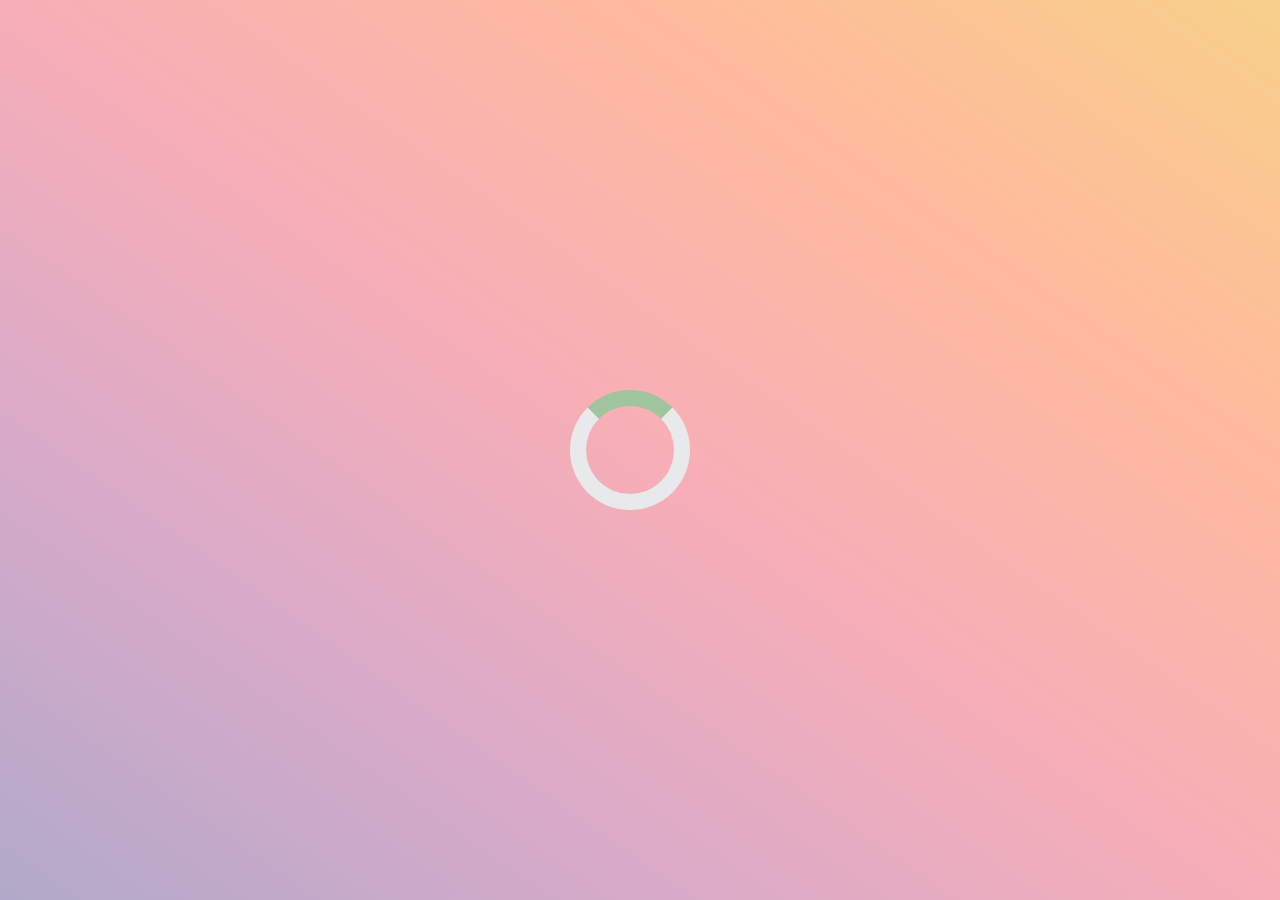
==== index.html @ b50ade1a "test rename" ====
<!doctype html>
<html>

<head>
    <title>Skill Tree</title>
    <meta name="description" content="Skill Tree">
    <meta name="keywords" content="Skill Tree">
    <meta name="viewport" content="width=device-width, initial-scale=1.0">
    <link href='https://fonts.googleapis.com/css?family=Montserrat' rel='stylesheet'>
    <link rel="stylesheet" type="text/css" href="libraries/vis-network.min.css" />
    <link rel="stylesheet" type="text/css" href="main.css" />
</head>

<body>
    <div id="loadingScreen">
        <div class="loader"></div>
        <div id="loadingError"></div>
    </div>

    <div id="popup">
        <div id="popupNotice"></div>
        <div id="popupTitle"></div>
        <div id="popupDescription"></div>
    </div>
    <div id="menuBarContainer">
        <div id="menuBar">
            <div id="topMenu">
                <div id="progressBar">
                </div>
            </div>
            <div id="bottomMenu">
                <div id="timer"></div>
                <div id="action">
                    <div id="skillPoints" class="action-button disabled"></div>
                    <div id="screenshotButton" class="action-button" onclick="screenShot()">
                        screenshot
                        <svg xmlns="http://www.w3.org/2000/svg" width="16" height="16" fill="currentColor"
                            class="bi bi-cloud-arrow-down" viewBox="0 0 16 16">
                            <path fill-rule="evenodd"
                                d="M7.646 10.854a.5.5 0 0 0 .708 0l2-2a.5.5 0 0 0-.708-.708L8.5 9.293V5.5a.5.5 0 0 0-1 0v3.793L6.354 8.146a.5.5 0 1 0-.708.708l2 2z" />
                            <path
                                d="M4.406 3.342A5.53 5.53 0 0 1 8 2c2.69 0 4.923 2 5.166 4.579C14.758 6.804 16 8.137 16 9.773 16 11.569 14.502 13 12.687 13H3.781C1.708 13 0 11.366 0 9.318c0-1.763 1.266-3.223 2.942-3.593.143-.863.698-1.723 1.464-2.383zm.653.757c-.757.653-1.153 1.44-1.153 2.056v.448l-.445.049C2.064 6.805 1 7.952 1 9.318 1 10.785 2.23 12 3.781 12h8.906C13.98 12 15 10.988 15 9.773c0-1.216-1.02-2.228-2.313-2.228h-.5v-.5C12.188 4.825 10.328 3 8 3a4.53 4.53 0 0 0-2.941 1.1z" />
                        </svg>
                    </div>
                    <div id="stopButton" class="action-button" onclick="stopSkilltree()">stop</div>
                    <div id="resetButton" class="action-button" onclick="resetSkilltree()">reset</div>
                </div>
            </div>
        </div>
    </div>
    <div id="skilltree"></div>
    <div id="userIdContainer">
        <div id="userId"></div>
    </div>
    <div id="nextContainer">
        <a class="action-button">
            continue
            <svg xmlns="http://www.w3.org/2000/svg" width="16" height="16" fill="currentColor"
                class="bi bi-arrow-return-right" viewBox="0 0 16 16">
                <path fill-rule="evenodd"
                    d="M1.5 1.5A.5.5 0 0 0 1 2v4.8a2.5 2.5 0 0 0 2.5 2.5h9.793l-3.347 3.346a.5.5 0 0 0 .708.708l4.2-4.2a.5.5 0 0 0 0-.708l-4-4a.5.5 0 0 0-.708.708L13.293 8.3H3.5A1.5 1.5 0 0 1 2 6.8V2a.5.5 0 0 0-.5-.5z" />
            </svg>
        </a>
    </div>
    <a id="screenshotContainer"></a>
</body>

<footer>
    <script src="libraries/vis-network.min.js"></script>
    <script src="data.js"></script>
    <script src="libraries/dom-to-image.js"></script>
    <script src="libraries/FileSaver.js"></script>
    <script src="main.js"></script>
</footer>

</html>
---- libraries/vis-network.min.css ----
.vis-overlay{bottom:0;left:0;position:absolute;right:0;top:0;z-index:10}.vis-active{box-shadow:0 0 10px #86d5f8}.vis [class*=span]{min-height:0;width:auto}div.vis-color-picker{background-color:#fff;border-radius:15px;box-shadow:0 0 10px 0 rgba(0,0,0,.5);display:none;height:444px;left:30px;margin-left:30px;margin-top:-140px;padding:10px;position:absolute;top:0;width:310px;z-index:1}div.vis-color-picker div.vis-arrow{left:5px;position:absolute;top:147px}div.vis-color-picker div.vis-arrow:after,div.vis-color-picker div.vis-arrow:before{border:solid transparent;content:" ";height:0;pointer-events:none;position:absolute;right:100%;top:50%;width:0}div.vis-color-picker div.vis-arrow:after{border-color:hsla(0,0%,100%,0) #fff hsla(0,0%,100%,0) hsla(0,0%,100%,0);border-width:30px;margin-top:-30px}div.vis-color-picker div.vis-color{cursor:pointer;height:289px;position:absolute;width:289px}div.vis-color-picker div.vis-brightness{position:absolute;top:313px}div.vis-color-picker div.vis-opacity{position:absolute;top:350px}div.vis-color-picker div.vis-selector{background:#4c4c4c;background:-moz-linear-gradient(top,#4c4c4c 0,#595959 12%,#666 25%,#474747 39%,#2c2c2c 50%,#000 51%,#111 60%,#2b2b2b 76%,#1c1c1c 91%,#131313 100%);background:-webkit-gradient(linear,left top,left bottom,color-stop(0,#4c4c4c),color-stop(12%,#595959),color-stop(25%,#666),color-stop(39%,#474747),color-stop(50%,#2c2c2c),color-stop(51%,#000),color-stop(60%,#111),color-stop(76%,#2b2b2b),color-stop(91%,#1c1c1c),color-stop(100%,#131313));background:-webkit-linear-gradient(top,#4c4c4c,#595959 12%,#666 25%,#474747 39%,#2c2c2c 50%,#000 51%,#111 60%,#2b2b2b 76%,#1c1c1c 91%,#131313);background:-o-linear-gradient(top,#4c4c4c 0,#595959 12%,#666 25%,#474747 39%,#2c2c2c 50%,#000 51%,#111 60%,#2b2b2b 76%,#1c1c1c 91%,#131313 100%);background:-ms-linear-gradient(top,#4c4c4c 0,#595959 12%,#666 25%,#474747 39%,#2c2c2c 50%,#000 51%,#111 60%,#2b2b2b 76%,#1c1c1c 91%,#131313 100%);background:linear-gradient(180deg,#4c4c4c 0,#595959 12%,#666 25%,#474747 39%,#2c2c2c 50%,#000 51%,#111 60%,#2b2b2b 76%,#1c1c1c 91%,#131313);border:1px solid #fff;border-radius:15px;filter:progid:DXImageTransform.Microsoft.gradient(startColorstr="#4c4c4c",endColorstr="#131313",GradientType=0);height:15px;left:137px;position:absolute;top:137px;width:15px}div.vis-color-picker div.vis-new-color{left:159px;padding-right:2px;text-align:right}div.vis-color-picker div.vis-initial-color,div.vis-color-picker div.vis-new-color{border:1px solid rgba(0,0,0,.1);border-radius:5px;color:rgba(0,0,0,.4);font-size:10px;height:20px;line-height:20px;position:absolute;top:380px;vertical-align:middle;width:140px}div.vis-color-picker div.vis-initial-color{left:10px;padding-left:2px;text-align:left}div.vis-color-picker div.vis-label{left:10px;position:absolute;width:300px}div.vis-color-picker div.vis-label.vis-brightness{top:300px}div.vis-color-picker div.vis-label.vis-opacity{top:338px}div.vis-color-picker div.vis-button{background-color:#f7f7f7;border:2px solid #d9d9d9;border-radius:10px;cursor:pointer;height:25px;line-height:25px;position:absolute;text-align:center;top:410px;vertical-align:middle;width:68px}div.vis-color-picker div.vis-button.vis-cancel{left:5px}div.vis-color-picker div.vis-button.vis-load{left:82px}div.vis-color-picker div.vis-button.vis-apply{left:159px}div.vis-color-picker div.vis-button.vis-save{left:236px}div.vis-color-picker input.vis-range{height:20px;width:290px}div.vis-configuration{display:block;float:left;font-size:12px;position:relative}div.vis-configuration-wrapper{display:block;width:700px}div.vis-configuration-wrapper:after{clear:both;content:"";display:block}div.vis-configuration.vis-config-option-container{background-color:#fff;border:2px solid #f7f8fa;border-radius:4px;display:block;left:10px;margin-top:20px;padding-left:5px;width:495px}div.vis-configuration.vis-config-button{background-color:#f7f8fa;border:2px solid #ceced0;border-radius:4px;cursor:pointer;display:block;height:25px;left:10px;line-height:25px;margin-bottom:30px;margin-top:20px;padding-left:5px;vertical-align:middle;width:495px}div.vis-configuration.vis-config-button.hover{background-color:#4588e6;border:2px solid #214373;color:#fff}div.vis-configuration.vis-config-item{display:block;float:left;height:25px;line-height:25px;vertical-align:middle;width:495px}div.vis-configuration.vis-config-item.vis-config-s2{background-color:#f7f8fa;border-radius:3px;left:10px;padding-left:5px}div.vis-configuration.vis-config-item.vis-config-s3{background-color:#e4e9f0;border-radius:3px;left:20px;padding-left:5px}div.vis-configuration.vis-config-item.vis-config-s4{background-color:#cfd8e6;border-radius:3px;left:30px;padding-left:5px}div.vis-configuration.vis-config-header{font-size:18px;font-weight:700}div.vis-configuration.vis-config-label{height:25px;line-height:25px;width:120px}div.vis-configuration.vis-config-label.vis-config-s3{width:110px}div.vis-configuration.vis-config-label.vis-config-s4{width:100px}div.vis-configuration.vis-config-colorBlock{border:1px solid #444;border-radius:2px;cursor:pointer;height:19px;margin:0;padding:0;top:1px;width:30px}input.vis-configuration.vis-config-checkbox{left:-5px}input.vis-configuration.vis-config-rangeinput{margin:0;padding:1px;pointer-events:none;position:relative;top:-5px;width:60px}input.vis-configuration.vis-config-range{-webkit-appearance:none;background-color:transparent;border:0 solid #fff;height:20px;width:300px}input.vis-configuration.vis-config-range::-webkit-slider-runnable-track{background:#dedede;background:-moz-linear-gradient(top,#dedede 0,#c8c8c8 99%);background:-webkit-gradient(linear,left top,left bottom,color-stop(0,#dedede),color-stop(99%,#c8c8c8));background:-webkit-linear-gradient(top,#dedede,#c8c8c8 99%);background:-o-linear-gradient(top,#dedede 0,#c8c8c8 99%);background:-ms-linear-gradient(top,#dedede 0,#c8c8c8 99%);background:linear-gradient(180deg,#dedede 0,#c8c8c8 99%);border:1px solid #999;border-radius:3px;box-shadow:0 0 3px 0 #aaa;filter:progid:DXImageTransform.Microsoft.gradient(startColorstr="#dedede",endColorstr="#c8c8c8",GradientType=0);height:5px;width:300px}input.vis-configuration.vis-config-range::-webkit-slider-thumb{-webkit-appearance:none;background:#3876c2;background:-moz-linear-gradient(top,#3876c2 0,#385380 100%);background:-webkit-gradient(linear,left top,left bottom,color-stop(0,#3876c2),color-stop(100%,#385380));background:-webkit-linear-gradient(top,#3876c2,#385380);background:-o-linear-gradient(top,#3876c2 0,#385380 100%);background:-ms-linear-gradient(top,#3876c2 0,#385380 100%);background:linear-gradient(180deg,#3876c2 0,#385380);border:1px solid #14334b;border-radius:50%;box-shadow:0 0 1px 0 #111927;filter:progid:DXImageTransform.Microsoft.gradient(startColorstr="#3876c2",endColorstr="#385380",GradientType=0);height:17px;margin-top:-7px;width:17px}input.vis-configuration.vis-config-range:focus{outline:none}input.vis-configuration.vis-config-range:focus::-webkit-slider-runnable-track{background:#9d9d9d;background:-moz-linear-gradient(top,#9d9d9d 0,#c8c8c8 99%);background:-webkit-gradient(linear,left top,left bottom,color-stop(0,#9d9d9d),color-stop(99%,#c8c8c8));background:-webkit-linear-gradient(top,#9d9d9d,#c8c8c8 99%);background:-o-linear-gradient(top,#9d9d9d 0,#c8c8c8 99%);background:-ms-linear-gradient(top,#9d9d9d 0,#c8c8c8 99%);background:linear-gradient(180deg,#9d9d9d 0,#c8c8c8 99%);filter:progid:DXImageTransform.Microsoft.gradient(startColorstr="#9d9d9d",endColorstr="#c8c8c8",GradientType=0)}input.vis-configuration.vis-config-range::-moz-range-track{background:#dedede;background:-moz-linear-gradient(top,#dedede 0,#c8c8c8 99%);background:-webkit-gradient(linear,left top,left bottom,color-stop(0,#dedede),color-stop(99%,#c8c8c8));background:-webkit-linear-gradient(top,#dedede,#c8c8c8 99%);background:-o-linear-gradient(top,#dedede 0,#c8c8c8 99%);background:-ms-linear-gradient(top,#dedede 0,#c8c8c8 99%);background:linear-gradient(180deg,#dedede 0,#c8c8c8 99%);border:1px solid #999;border-radius:3px;box-shadow:0 0 3px 0 #aaa;filter:progid:DXImageTransform.Microsoft.gradient(startColorstr="#dedede",endColorstr="#c8c8c8",GradientType=0);height:10px;width:300px}input.vis-configuration.vis-config-range::-moz-range-thumb{background:#385380;border:none;border-radius:50%;height:16px;width:16px}input.vis-configuration.vis-config-range:-moz-focusring{outline:1px solid #fff;outline-offset:-1px}input.vis-configuration.vis-config-range::-ms-track{background:transparent;border-color:transparent;border-width:6px 0;color:transparent;height:5px;width:300px}input.vis-configuration.vis-config-range::-ms-fill-lower{background:#777;border-radius:10px}input.vis-configuration.vis-config-range::-ms-fill-upper{background:#ddd;border-radius:10px}input.vis-configuration.vis-config-range::-ms-thumb{background:#385380;border:none;border-radius:50%;height:16px;width:16px}input.vis-configuration.vis-config-range:focus::-ms-fill-lower{background:#888}input.vis-configuration.vis-config-range:focus::-ms-fill-upper{background:#ccc}.vis-configuration-popup{background:rgba(57,76,89,.85);border:2px solid #f2faff;border-radius:4px;color:#fff;font-size:14px;height:30px;line-height:30px;position:absolute;text-align:center;-webkit-transition:opacity .3s ease-in-out;-moz-transition:opacity .3s ease-in-out;transition:opacity .3s ease-in-out;width:150px}.vis-configuration-popup:after,.vis-configuration-popup:before{border:solid transparent;content:" ";height:0;left:100%;pointer-events:none;position:absolute;top:50%;width:0}.vis-configuration-popup:after{border-color:rgba(136,183,213,0) rgba(136,183,213,0) rgba(136,183,213,0) rgba(57,76,89,.85);border-width:8px;margin-top:-8px}.vis-configuration-popup:before{border-color:rgba(194,225,245,0) rgba(194,225,245,0) rgba(194,225,245,0) #f2faff;border-width:12px;margin-top:-12px}div.vis-tooltip{background-color:#f5f4ed;border:1px solid #808074;-moz-border-radius:3px;-webkit-border-radius:3px;border-radius:3px;box-shadow:3px 3px 10px rgba(0,0,0,.2);color:#000;font-family:verdana;font-size:14px;padding:5px;pointer-events:none;position:absolute;visibility:hidden;white-space:nowrap;z-index:5}div.vis-network div.vis-navigation div.vis-button{-webkit-touch-callout:none;background-position:2px 2px;background-repeat:no-repeat;-moz-border-radius:17px;border-radius:17px;cursor:pointer;display:inline-block;height:34px;position:absolute;-webkit-user-select:none;-khtml-user-select:none;-moz-user-select:none;-ms-user-select:none;user-select:none;width:34px}div.vis-network div.vis-navigation div.vis-button:hover{box-shadow:0 0 3px 3px rgba(56,207,21,.3)}div.vis-network div.vis-navigation div.vis-button:active{box-shadow:0 0 1px 3px rgba(56,207,21,.95)}div.vis-network div.vis-navigation div.vis-button.vis-up{background-image:url("[data-uri]");bottom:50px;left:55px}div.vis-network div.vis-navigation div.vis-button.vis-down{background-image:url("[data-uri]");bottom:10px;left:55px}div.vis-network div.vis-navigation div.vis-button.vis-left{background-image:url("[data-uri]");bottom:10px;left:15px}div.vis-network div.vis-navigation div.vis-button.vis-right{background-image:url("[data-uri]");bottom:10px;left:95px}div.vis-network div.vis-navigation div.vis-button.vis-zoomIn{background-image:url("[data-uri]");bottom:10px;right:15px}div.vis-network div.vis-navigation div.vis-button.vis-zoomOut{background-image:url("[data-uri]");bottom:10px;right:55px}div.vis-network div.vis-navigation div.vis-button.vis-zoomExtends{background-image:url("[data-uri]");bottom:50px;right:15px}div.vis-network div.vis-manipulation{background:#fff;background:-moz-linear-gradient(top,#fff 0,#fcfcfc 48%,#fafafa 50%,#fcfcfc 100%);background:-webkit-gradient(linear,left top,left bottom,color-stop(0,#fff),color-stop(48%,#fcfcfc),color-stop(50%,#fafafa),color-stop(100%,#fcfcfc));background:-webkit-linear-gradient(top,#fff,#fcfcfc 48%,#fafafa 50%,#fcfcfc);background:-o-linear-gradient(top,#fff 0,#fcfcfc 48%,#fafafa 50%,#fcfcfc 100%);background:-ms-linear-gradient(top,#fff 0,#fcfcfc 48%,#fafafa 50%,#fcfcfc 100%);background:linear-gradient(180deg,#fff 0,#fcfcfc 48%,#fafafa 50%,#fcfcfc);border:0 solid #d6d9d8;border-bottom:1px;box-sizing:content-box;filter:progid:DXImageTransform.Microsoft.gradient(startColorstr="#ffffff",endColorstr="#fcfcfc",GradientType=0);height:28px;left:0;padding-top:4px;position:absolute;top:0;width:100%}div.vis-network button.vis-edit-mode,div.vis-network div.vis-edit-mode{height:30px;left:0;position:absolute;top:5px}div.vis-network button.vis-close{-webkit-touch-callout:none;background-color:transparent;background-image:url("[data-uri]");background-position:20px 3px;background-repeat:no-repeat;border:none;cursor:pointer;height:30px;position:absolute;right:0;top:0;-webkit-user-select:none;-khtml-user-select:none;-moz-user-select:none;-ms-user-select:none;user-select:none;width:30px}div.vis-network button.vis-close:hover{opacity:.6}div.vis-network div.vis-edit-mode button.vis-button,div.vis-network div.vis-manipulation button.vis-button{-webkit-touch-callout:none;background-color:transparent;background-position:0 0;background-repeat:no-repeat;border:none;-moz-border-radius:15px;border-radius:15px;box-sizing:content-box;cursor:pointer;float:left;font-family:verdana;font-size:12px;height:24px;margin-left:10px;padding:0 8px;-webkit-user-select:none;-khtml-user-select:none;-moz-user-select:none;-ms-user-select:none;user-select:none}div.vis-network div.vis-manipulation button.vis-button:hover{box-shadow:1px 1px 8px rgba(0,0,0,.2)}div.vis-network div.vis-manipulation button.vis-button:active{box-shadow:1px 1px 8px rgba(0,0,0,.5)}div.vis-network div.vis-manipulation button.vis-button.vis-back{background-image:url("[data-uri]")}div.vis-network div.vis-manipulation div.vis-none:hover{box-shadow:1px 1px 8px transparent;cursor:default}div.vis-network div.vis-manipulation div.vis-none:active{box-shadow:1px 1px 8px transparent}div.vis-network div.vis-manipulation div.vis-none{line-height:23px;padding:0}div.vis-network div.vis-manipulation div.notification{font-weight:700;margin:2px}div.vis-network div.vis-manipulation button.vis-button.vis-add{background-image:url("[data-uri]")}div.vis-network div.vis-edit-mode button.vis-button.vis-edit,div.vis-network div.vis-manipulation button.vis-button.vis-edit{background-image:url("[data-uri]")}div.vis-network div.vis-edit-mode button.vis-button.vis-edit.vis-edit-mode{background-color:#fcfcfc;border:1px solid #ccc}div.vis-network div.vis-manipulation button.vis-button.vis-connect{background-image:url("[data-uri]")}div.vis-network div.vis-manipulation button.vis-button.vis-delete{background-image:url("[data-uri]")}div.vis-network div.vis-edit-mode div.vis-label,div.vis-network div.vis-manipulation div.vis-label{line-height:25px;margin:0 0 0 23px}div.vis-network div.vis-manipulation div.vis-separator-line{background-color:#bdbdbd;display:inline-block;float:left;height:21px;margin:0 7px 0 15px;width:1px}
/*# sourceMappingURL=vis-network.min.css.map */
---- main.css ----
* {
    -webkit-box-sizing: border-box;
    -moz-box-sizing: border-box;
    box-sizing: border-box;
}

html,
body {
    padding: 0;
    margin: 0;
    font-family: 'Montserrat';
    color: rgba(49, 54, 56, 1);
    background-color: rgba(232, 233, 235, 1);
}

/*********** poop up ***********/
#popup {
    opacity: 0;
    z-index: 200;
    display: block;
    visibility: hidden;
    position: absolute;
    padding: 10px 20px;
    width: 200px;
    text-align: center;
    pointer-events: none;
    background-color: rgba(232, 233, 235, 1);
    border-radius: .3rem;
    box-shadow: 0 3px 10px rgb(49 54 56 / 0.2);
    transition: visibility 0s, opacity 0.2s linear;
}

#popup #popupNotice {
    color: red;
    padding-bottom: 15px;
}

#popup #popupNotice:empty {
    display: none;
}

#popup #popupTitle {
    font-size: 18px;
    padding-bottom: 15px;
    font-weight: bold;
}

#popup #popupTitle:empty {
    display: none;
}

/*********** tool tip ***********/
.tooltip {
    color: rgba(232, 233, 235, 1);
    position: absolute;
    opacity: 0;
    visibility: hidden;
    background-color: rgba(49, 54, 56, 1);
    padding: 10px 20px;
    border-radius: .2rem;
    box-shadow: 0 3px 10px rgb(49 54 56 / 0.2);
    text-align: center;
    z-index: 200;
    transition: visibility 0s, opacity 0.2s linear;
    pointer-events: none;
}

.tooltip::after {
    content: " ";
    position: absolute;
    top: -10px;
    left: 50%;
    margin-left: -5px;
    border-width: 5px;
    border-style: solid;
    border-color: transparent transparent rgba(49, 54, 56, 1) transparent;
}

/*********** loading screen ***********/
#loadingScreen {
    position: absolute;
    width: 100vw;
    height: 100vh;
    background-image: linear-gradient(to right top, #b1a9c9, #d7aac9, #f7aeb7, #ffba9d, #f7d08a);
    z-index: 5000;
    display: flex;
    justify-content: center;
    align-items: center;
    opacity: 1;
    visibility: visible;
    transition: visibility 0s, opacity 0.2s linear;
    pointer-events: none;
}

.loader {
    border: 16px solid rgba(232, 233, 235, 1);
    border-radius: 50%;
    border-top: 16px solid rgba(160, 196, 157, 1);
    width: 120px;
    height: 120px;
    -webkit-animation: spin 2s linear infinite;
    /* Safari */
    animation: spin 2s linear infinite;
}

#loadingError {
    padding: 10px;
    text-align: center;
    font-size: 20px;
}

/* Safari */
@-webkit-keyframes spin {
    0% {
        -webkit-transform: rotate(0deg);
    }

    100% {
        -webkit-transform: rotate(360deg);
    }
}

@keyframes spin {
    0% {
        transform: rotate(0deg);
    }

    100% {
        transform: rotate(360deg);
    }
}

/*********** menu ***********/
#menuBarContainer {
    width: 100%;
    max-width: 1000px;
    position: absolute;
    top: 0;
    left: 50%;
    transform: translateX(-50%);
    z-index: 150;
    padding: 10px;
}

#menuBar {
    display: flex;
    width: 100%;
    border-radius: 10px;
    padding: 10px;
    background-color: rgba(49, 54, 56, 0.8);
    box-shadow: 0 3px 10px rgb(49 54 56 / 0.2);
    flex-flow: column;
}

@supports ((-webkit-backdrop-filter: none) or (backdrop-filter: none)) {
    #menuBar {
        background-color: rgba(49, 54, 56, .2);
        -webkit-backdrop-filter: blur(5px);
        backdrop-filter: blur(5px);
    }
}

#topMenu {
    height: 100%;
    width: 100%;
    display: flex;
    align-items: center;
    padding: 0 10px;
}

#progressBar {
    height: 20px;
    width: 100%;
    display: flex;
}

#progressBar .progress {
    flex: 1;
    display: flex;
    justify-content: center;
    align-items: center;
    text-align: center;
    color: rgba(232, 233, 235, 1);
    text-shadow: 1px 1px 3px rgba(49, 54, 56, 1);
    font-size: 12px;
    position: relative;
    cursor: default;
}

#progressBar .progress:first-child {
    border-top-left-radius: 5px;
    border-bottom-left-radius: 5px;
}

#progressBar .progress:last-child {
    border-top-right-radius: 5px;
    border-bottom-right-radius: 5px;
}

#progressBar .progress:hover .tooltip {
    top: 25px;
    left: 50%;
    transform: translateX(-50%);
    opacity: 1;
    visibility: visible;
}

#progressBar .progress svg {
    margin-left: 10px;
}

#bottomMenu {
    display: flex;
    flex-flow: row;
    justify-content: space-between;
    padding: 10px 10px 0 10px;
}

#timer {
    height: 100%;
    width: 100px;
    display: flex;
    justify-content: left;
    align-items: center;
    font-weight: bold;
}

#action {
    height: 100%;
    display: flex;
    justify-content: space-between;
}

.action-button {
    display: flex;
    border-radius: 1rem;
    justify-content: center;
    align-items: center;
    height: 45%;
    padding: 5px 20px;
    margin: auto;
    cursor: default;
}

.action-button:last-child {
    margin-left: 10px;
}

.action-button:not(.disabled) {
    cursor: pointer;
    transition: 0.2s;
}

.action-button:not(.disabled):hover {
    filter: grayscale(0.4);
    box-shadow: inset 0 0 0 rgb(49 54 56 / 0.5), 0 3px 10px rgb(49 54 56 / 0.2);
}

.action-button:not(.disabled):active {
    box-shadow: inset 0px 3px 10px rgb(49 54 56 / 0.5), 0 0 0 rgb(49 54 56 / 0.2);
}

#skillPoints {
    border: 1px solid rgba(49, 54, 56, 0.2);
    position: relative;
}

#skillPoints:hover .tooltip {
    top: 35px;
    left: 50%;
    transform: translateX(-50%);
    opacity: 1;
    visibility: visible;
}

#skillPoints .tooltip {
    min-width: 140px;
}

#stopButton {
    background-color: rgba(186, 39, 74, 1);
    color: rgba(232, 233, 235, 1);
    display: none;
}

#stopButton.disabled {
    background-color: rgba(186, 39, 74, 0.2);
}

#resetButton {
    background-color: rgba(232, 233, 235, 1);
}

#resetButton.disabled {
    background-color: rgba(232, 233, 235, 0.2);
}

#screenshotButton {
    display: none;
    background-color: rgba(232, 233, 235, 1);
}

#screenshotButton svg {
    margin-left: 10px;
}

#skilltree {
    width: 100vw;
    height: 100vh;
    border: 0;
}

#userIdContainer {
    position: absolute;
    bottom: 0;
    left: 0;
    padding: 10px;
}

#userId {
    font-weight: bold;
    border-radius: 10px;
    padding: 10px;
    background-color: rgba(49, 54, 56, 0.8);
    box-shadow: 0 3px 10px rgb(49 54 56 / 0.2);
}

@supports ((-webkit-backdrop-filter: none) or (backdrop-filter: none)) {
    #userId {
        background-color: rgba(49, 54, 56, .2);
        -webkit-backdrop-filter: blur(5px);
        backdrop-filter: blur(5px);
    }
}

#nextContainer {
    position: absolute;
    bottom: 0;
    right: 0;
    padding: 10px;
    display: none;
}

#nextContainer a {
    display: flex;
    padding: 10px 20px;
    border-radius: 1rem;
    background-color: rgba(160, 196, 157, 1);
}

#nextContainer svg {
    margin-left: 10px;
}

#screenshotContainer {
    display: none;
}
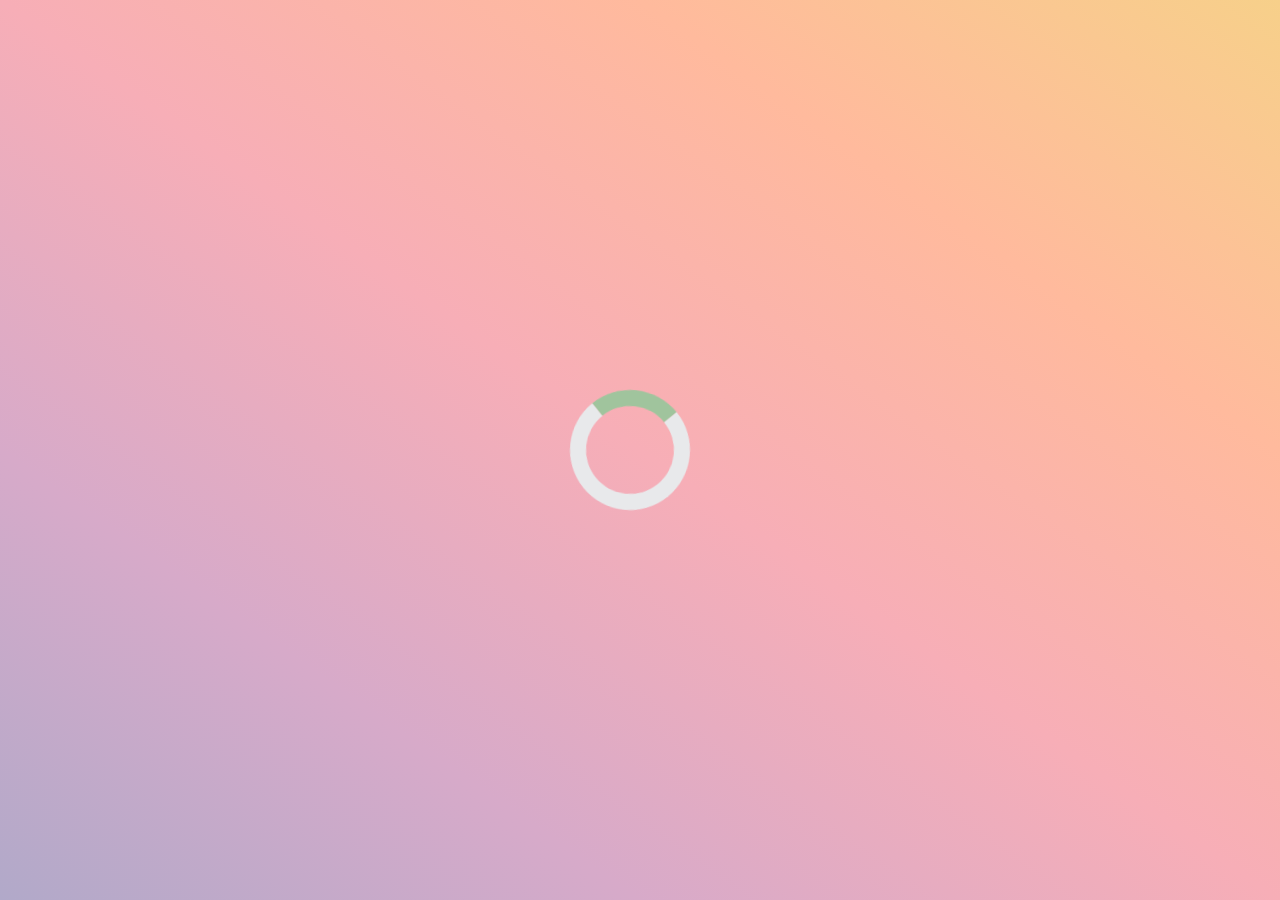
==== commit 51cbdcb1: "add random reroute to index" ====
--- a/index.html
+++ b/index.html
@@ -2,75 +2,17 @@
 <html>
 
 <head>
-    <title>Skill Tree</title>
-    <meta name="description" content="Skill Tree">
-    <meta name="keywords" content="Skill Tree">
+    <title>Skill Activity</title>
+    <meta name="description" content="Skill Activity">
+    <meta name="keywords" content="Skill Activity">
     <meta name="viewport" content="width=device-width, initial-scale=1.0">
-    <link href='https://fonts.googleapis.com/css?family=Montserrat' rel='stylesheet'>
-    <link rel="stylesheet" type="text/css" href="libraries/vis-network.min.css" />
-    <link rel="stylesheet" type="text/css" href="main.css" />
 </head>
 
 <body>
-    <div id="loadingScreen">
-        <div class="loader"></div>
-        <div id="loadingError"></div>
-    </div>
-
-    <div id="popup">
-        <div id="popupNotice"></div>
-        <div id="popupTitle"></div>
-        <div id="popupDescription"></div>
-    </div>
-    <div id="menuBarContainer">
-        <div id="menuBar">
-            <div id="topMenu">
-                <div id="progressBar">
-                </div>
-            </div>
-            <div id="bottomMenu">
-                <div id="timer"></div>
-                <div id="action">
-                    <div id="skillPoints" class="action-button disabled"></div>
-                    <div id="screenshotButton" class="action-button" onclick="screenShot()">
-                        screenshot
-                        <svg xmlns="http://www.w3.org/2000/svg" width="16" height="16" fill="currentColor"
-                            class="bi bi-cloud-arrow-down" viewBox="0 0 16 16">
-                            <path fill-rule="evenodd"
-                                d="M7.646 10.854a.5.5 0 0 0 .708 0l2-2a.5.5 0 0 0-.708-.708L8.5 9.293V5.5a.5.5 0 0 0-1 0v3.793L6.354 8.146a.5.5 0 1 0-.708.708l2 2z" />
-                            <path
-                                d="M4.406 3.342A5.53 5.53 0 0 1 8 2c2.69 0 4.923 2 5.166 4.579C14.758 6.804 16 8.137 16 9.773 16 11.569 14.502 13 12.687 13H3.781C1.708 13 0 11.366 0 9.318c0-1.763 1.266-3.223 2.942-3.593.143-.863.698-1.723 1.464-2.383zm.653.757c-.757.653-1.153 1.44-1.153 2.056v.448l-.445.049C2.064 6.805 1 7.952 1 9.318 1 10.785 2.23 12 3.781 12h8.906C13.98 12 15 10.988 15 9.773c0-1.216-1.02-2.228-2.313-2.228h-.5v-.5C12.188 4.825 10.328 3 8 3a4.53 4.53 0 0 0-2.941 1.1z" />
-                        </svg>
-                    </div>
-                    <div id="stopButton" class="action-button" onclick="stopSkilltree()">stop</div>
-                    <div id="resetButton" class="action-button" onclick="resetSkilltree()">reset</div>
-                </div>
-            </div>
-        </div>
-    </div>
-    <div id="skilltree"></div>
-    <div id="userIdContainer">
-        <div id="userId"></div>
-    </div>
-    <div id="nextContainer">
-        <a class="action-button">
-            continue
-            <svg xmlns="http://www.w3.org/2000/svg" width="16" height="16" fill="currentColor"
-                class="bi bi-arrow-return-right" viewBox="0 0 16 16">
-                <path fill-rule="evenodd"
-                    d="M1.5 1.5A.5.5 0 0 0 1 2v4.8a2.5 2.5 0 0 0 2.5 2.5h9.793l-3.347 3.346a.5.5 0 0 0 .708.708l4.2-4.2a.5.5 0 0 0 0-.708l-4-4a.5.5 0 0 0-.708.708L13.293 8.3H3.5A1.5 1.5 0 0 1 2 6.8V2a.5.5 0 0 0-.5-.5z" />
-            </svg>
-        </a>
-    </div>
-    <a id="screenshotContainer"></a>
 </body>
 
 <footer>
-    <script src="libraries/vis-network.min.js"></script>
-    <script src="data.js"></script>
-    <script src="libraries/dom-to-image.js"></script>
-    <script src="libraries/FileSaver.js"></script>
-    <script src="main.js"></script>
+    <script src="index.js"></script>
 </footer>
 
 </html>